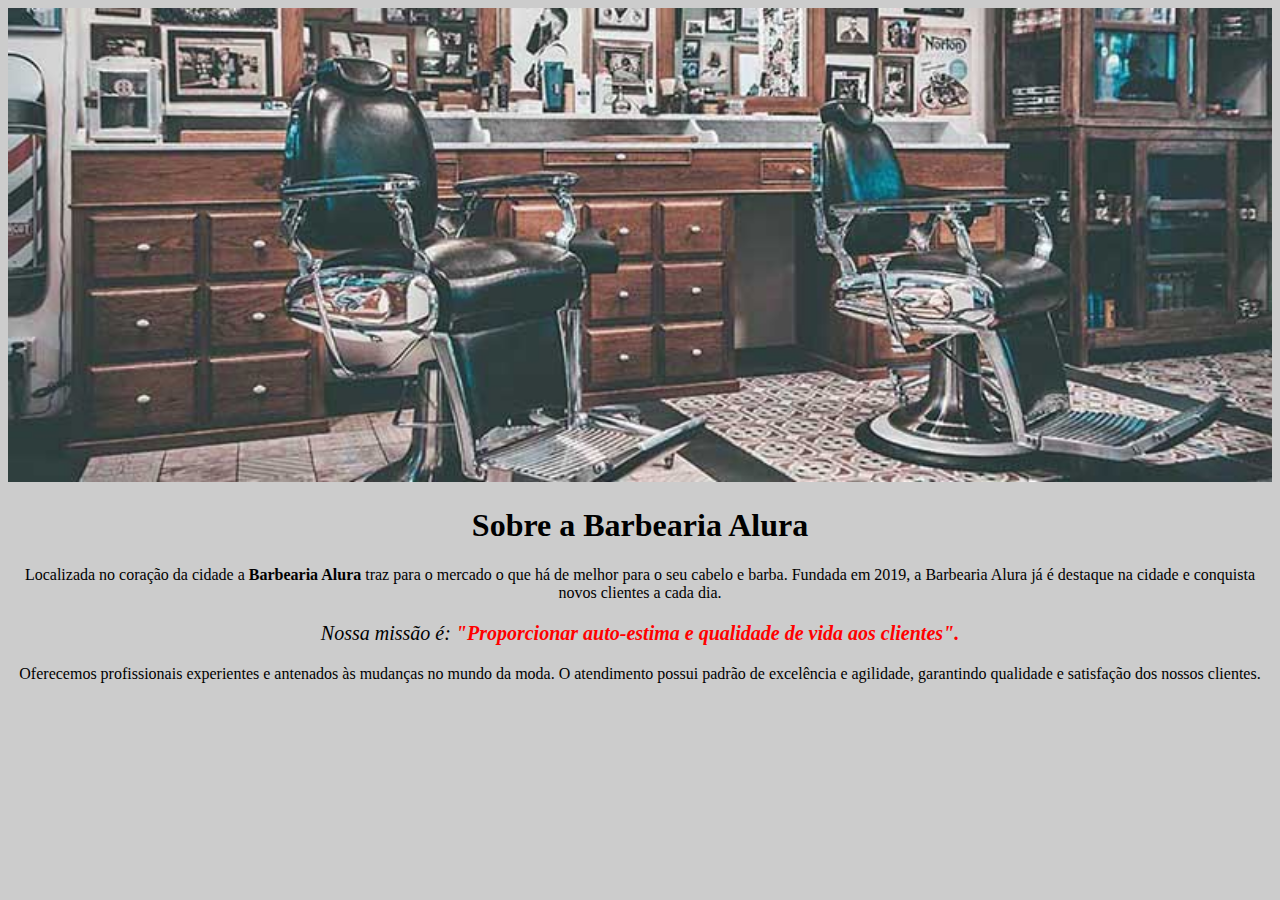
==== HTML5 e CSS3 parte 1 a primeira página da Web/index.html @ fc87ef8f "imagem adicionada" ====
<!DOCTYPE html>
<html lang="pt-br">
    <head>
        <meta charset="UTF-8">
        <title>Barbearia Alura</title>
        <link href="style.css" rel="stylesheet">
        <!-- <style>
            h1 {
                text-align: center;
            }

            p {
                text-align: center;
                font-size: 20px; 
            }
        </style> -->

    </head>
    <body>
        <img id="banner" src="banner.jpg" alt="">    
        <h1>Sobre a Barbearia Alura</h1>
        
        <p>Localizada no coração da cidade a <strong>Barbearia Alura</strong> traz para o mercado o que há de melhor para o seu cabelo e barba. 
            Fundada em 2019, a Barbearia Alura já é destaque na cidade e conquista novos clientes a cada dia.</p>

        <p id="missao"><em>Nossa missão é: <strong>"Proporcionar auto-estima e qualidade de vida aos clientes".</strong></em></p>
       
        <p>Oferecemos profissionais experientes e antenados às mudanças no mundo da moda. O atendimento possui padrão de excelência e agilidade, 
            garantindo qualidade e satisfação dos nossos clientes.</p>
                
    </body>
    <footer>

    </footer>
</html>
---- HTML5 e CSS3 parte 1 a primeira página da Web/style.css ----
body {
    background: #CCCCCC;
}

#banner {
    width: 100%;
}

h1, p {
    text-align: center;
}

#missao {
    font-size: 20px;
}

em strong {
    color: #FF0000;
}
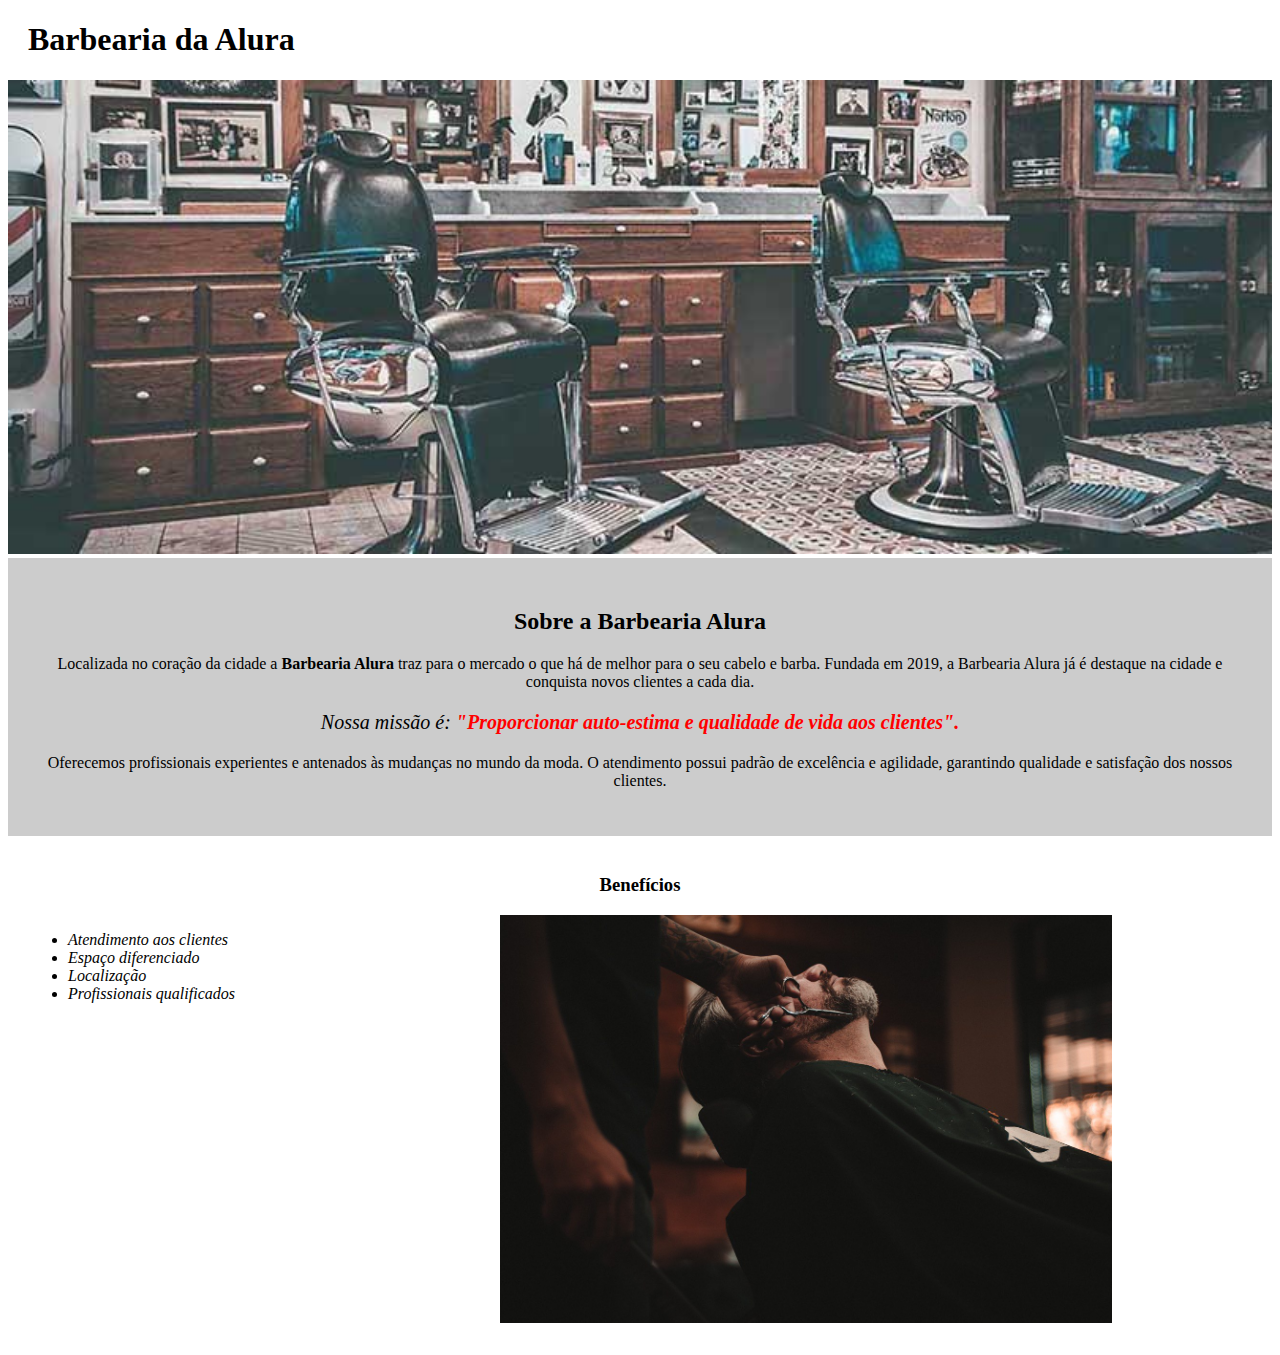
==== commit cbd831e0: "curso 1 finalizado" ====
--- a/HTML5 e CSS3 parte 1 a primeira página da Web/index.html
+++ b/HTML5 e CSS3 parte 1 a primeira página da Web/index.html
@@ -17,17 +17,32 @@
 
     </head>
     <body>
+        <header>
+            <h1 class="titulo-principal">Barbearia da Alura</h1>
+        </header>
         <img id="banner" src="banner.jpg" alt="">    
-        <h1>Sobre a Barbearia Alura</h1>
-        
-        <p>Localizada no coração da cidade a <strong>Barbearia Alura</strong> traz para o mercado o que há de melhor para o seu cabelo e barba. 
-            Fundada em 2019, a Barbearia Alura já é destaque na cidade e conquista novos clientes a cada dia.</p>
-
-        <p id="missao"><em>Nossa missão é: <strong>"Proporcionar auto-estima e qualidade de vida aos clientes".</strong></em></p>
+        <div class="principal">
+            <h2 class="titulo-centralizado">Sobre a Barbearia Alura</h2>
+            
+            <p>Localizada no coração da cidade a <strong>Barbearia Alura</strong> traz para o mercado o que há de melhor para o seu cabelo e barba. 
+                Fundada em 2019, a Barbearia Alura já é destaque na cidade e conquista novos clientes a cada dia.</p>
+    
+            <p id="missao"><em>Nossa missão é: <strong>"Proporcionar auto-estima e qualidade de vida aos clientes".</strong></em></p>
+           
+            <p>Oferecemos profissionais experientes e antenados às mudanças no mundo da moda. O atendimento possui padrão de excelência e agilidade, 
+                garantindo qualidade e satisfação dos nossos clientes.</p>
+        </div>
        
-        <p>Oferecemos profissionais experientes e antenados às mudanças no mundo da moda. O atendimento possui padrão de excelência e agilidade, 
-            garantindo qualidade e satisfação dos nossos clientes.</p>
-                
+        <div class="beneficios">
+            <h3 class="titulo-centralizado">Benefícios</h3>
+            <ul>
+                <li class="itens">Atendimento aos clientes</li>
+                <li class="itens">Espaço diferenciado</li>
+                <li class="itens">Localização</li>
+                <li class="itens">Profissionais qualificados</li>
+            </ul>
+            <img src="beneficios.jpg" class="imagem_beneficios">
+        </div>
     </body>
     <footer>
 
--- a/HTML5 e CSS3 parte 1 a primeira página da Web/style.css
+++ b/HTML5 e CSS3 parte 1 a primeira página da Web/style.css
@@ -1,19 +1,52 @@
-body {
-    background: #CCCCCC;
-}
 
-#banner {
-    width: 100%;
-}
+    #banner {
+        width: 100%;
+    }
 
-h1, p {
-    text-align: center;
-}
+    .principal {
+        background: #CCCCCC;
+        padding: 30px;
+    }
 
-#missao {
-    font-size: 20px;
-}
+    .titulo-principal {
+        padding-left: 20px;
+    }
 
-em strong {
-    color: #FF0000;
-}+    p, .titulo-centralizado {
+        text-align: center;
+    }
+
+    #missao {
+        font-size: 20px;
+    }
+
+    em strong {
+        color: #FF0000;
+    }
+
+    .itens {
+        font-style: italic;
+
+    }
+
+    .beneficios {
+        background: #FFFFFF;
+        padding: 20px;
+    }
+
+    h2 {
+        text-align: center;
+    }
+
+    ul {
+        display: inline-block;
+        vertical-align: top;
+        width: 20%;
+        margin-right: 15%;
+    }
+
+    .imagem_beneficios {
+        width: 50%;
+    }
+
+    